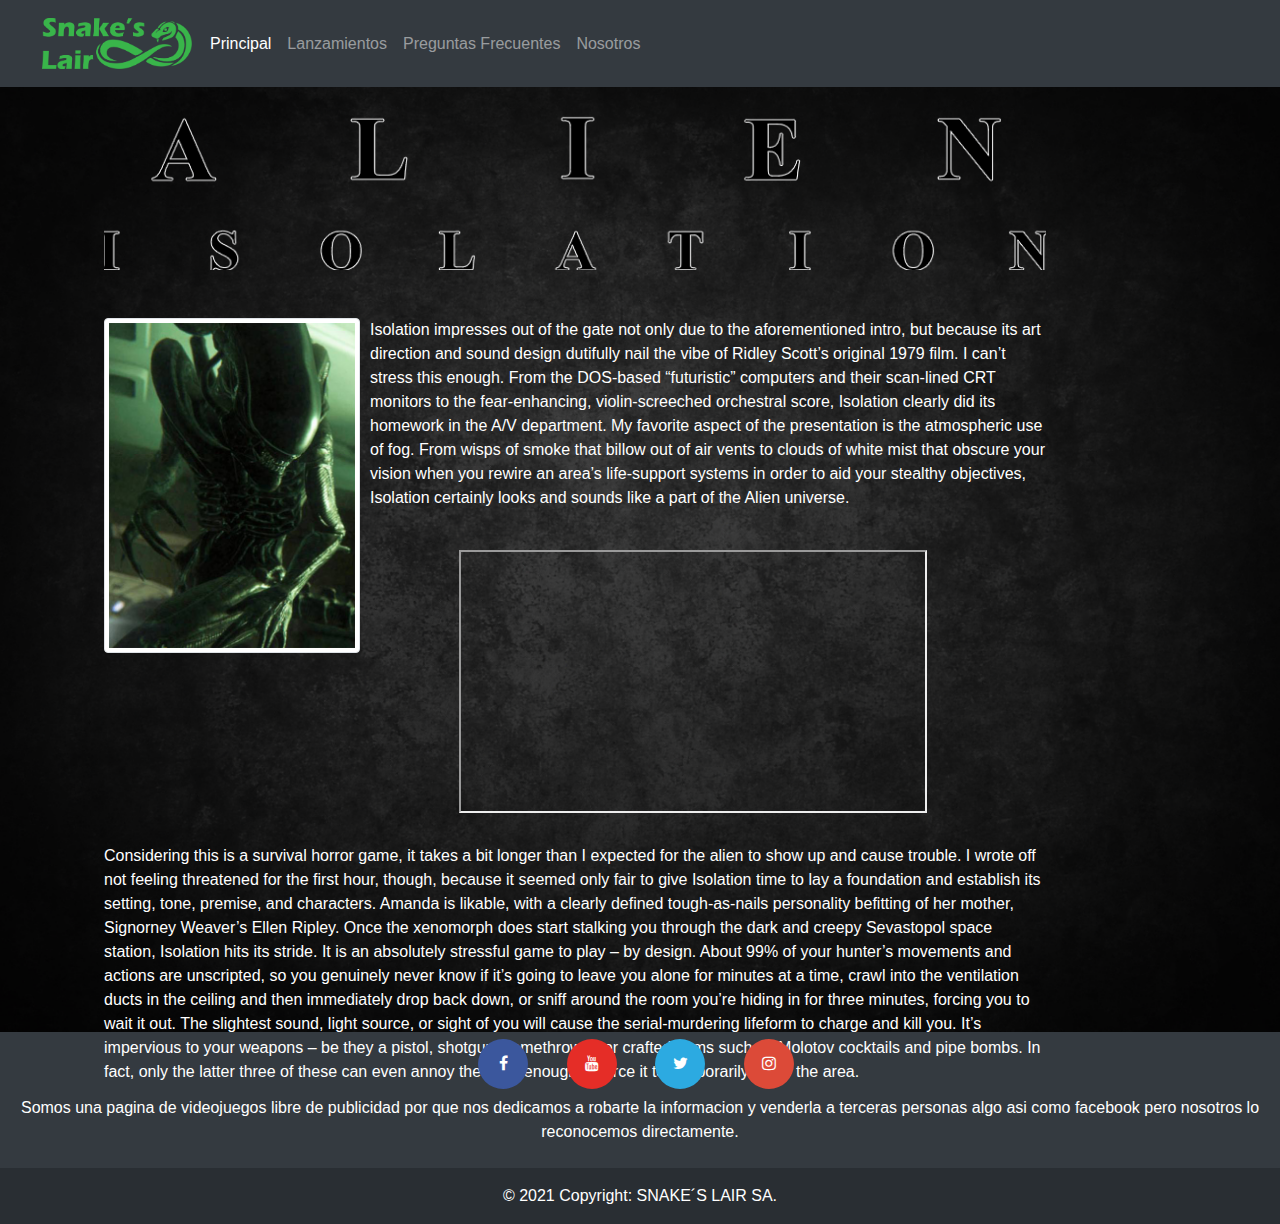
==== paginas_reviews/alien.html @ 408a5f7a "cambios masivos" ====
<!DOCTYPE html>
<html lang="en">

<head>
    <meta charset="UTF-8">
    <meta http-equiv="X-UA-Compatible" content="IE=edge">
    <meta name="viewport" content="width=device-width, initial-scale=1.0">
    <title>Alien</title>
    <link rel="stylesheet" href="/css/estilos.css">
    <link rel="stylesheet" href="https://cdnjs.cloudflare.com/ajax/libs/font-awesome/4.7.0/css/font-awesome.min.css">
    <link rel="stylesheet" href="css/flexboxgrid.css">
    <link rel="stylesheet" href="https://maxcdn.bootstrapcdn.com/bootstrap/4.0.0/css/bootstrap.min.css" integrity="sha384-Gn5384xqQ1aoWXA+058RXPxPg6fy4IWvTNh0E263XmFcJlSAwiGgFAW/dAiS6JXm" crossorigin="anonymous">
    <script src="https://code.jquery.com/jquery-3.2.1.slim.min.js" integrity="sha384-KJ3o2DKtIkvYIK3UENzmM7KCkRr/rE9/Qpg6aAZGJwFDMVNA/GpGFF93hXpG5KkN" crossorigin="anonymous"></script>
    <script src="https://cdnjs.cloudflare.com/ajax/libs/popper.js/1.12.9/umd/popper.min.js" integrity="sha384-ApNbgh9B+Y1QKtv3Rn7W3mgPxhU9K/ScQsAP7hUibX39j7fakFPskvXusvfa0b4Q" crossorigin="anonymous"></script>
    <script src="https://maxcdn.bootstrapcdn.com/bootstrap/4.0.0/js/bootstrap.min.js" integrity="sha384-JZR6Spejh4U02d8jOt6vLEHfe/JQGiRRSQQxSfFWpi1MquVdAyjUar5+76PVCmYl" crossorigin="anonymous"></script>

</head>

<body>


    <nav class="navbar navbar-expand-lg navbar-dark badge-dark fixed-top">
        <a class="navbar-brand" href="#"></a>
        <div id="logo_pagina">
            <img class="foto_logo" src="../imagenes/snake's lair logo2.png" alt="snake_logo">
        </div>
        <button class="navbar-toggler" type="button" data-toggle="collapse" data-target="#navbarNavAltMarkup" aria-controls="navbarNavAltMarkup" aria-expanded="false" aria-label="Toggle navigation">
          <span class="navbar-toggler-icon"></span>
        </button>


        <div class="collapse navbar-collapse" id="navbarNavAltMarkup">
            <div class="navbar-nav">
                <a class="nav-item nav-link active" href="../index.html">Principal <span class="sr-only">(current)</span></a>
                <a class="nav-item nav-link" href="../paginas_reviews/lanzamientos.html">Lanzamientos</a>
                <a class="nav-item nav-link" href="../paginas_reviews/preguntas_frecuentes.html">Preguntas Frecuentes</a>
                <a class="nav-item nav-link" href="../paginas_reviews/Nosotros.html">Nosotros</a>
            </div>

        </div>

    </nav>
    <br>

    <div style="padding:1px 16px;height:1000px; margin-right: 130px;">
        <div class="d-flex justify-content-between">
            <div class="p-2">
                <div id="logo_tlou">
                    <img src="../imagenes/alien logo.png" class="img-fluid" alt="tlou_logo">
                    <br><br>
                    <div class="d-flex text-white">
                        <!--añadir margen a esta barra-->
                        <div>
                            <div style="float: left;">
                                <img class="img-thumbnail" src="../imagenes/Alien.png" alt="img-thumbnail" style="width: 20vw; margin-right: 10px; margin-bottom: 10px;">
                            </div>
                            <p class="center">Isolation impresses out of the gate not only due to the aforementioned intro, but because its art direction and sound design dutifully nail the vibe of Ridley Scott’s original 1979 film. I can’t stress this enough. From the
                                DOS-based “futuristic” computers and their scan-lined CRT monitors to the fear-enhancing, violin-screeched orchestral score, Isolation clearly did its homework in the A/V department. My favorite aspect of the presentation
                                is the atmospheric use of fog. From wisps of smoke that billow out of air vents to clouds of white mist that obscure your vision when you rewire an area’s life-support systems in order to aid your stealthy objectives, Isolation
                                certainly looks and sounds like a part of the Alien universe.</p>

                            <br>

                            <iframe style="margin-left: 10ch" src="http://widgets.ign.com/video/embed/content.html?url=https://www.ign.com/videos/2014/04/25/how-scary-is-alien-isolation" width="468" height="263" scrolling="no" frameborder="10px" allowfullscreen></iframe>

                            <br><br>
                            <p class="center">Considering this is a survival horror game, it takes a bit longer than I expected for the alien to show up and cause trouble. I wrote off not feeling threatened for the first hour, though, because it seemed only fair to give
                                Isolation time to lay a foundation and establish its setting, tone, premise, and characters. Amanda is likable, with a clearly defined tough-as-nails personality befitting of her mother, Signorney Weaver’s Ellen Ripley.
                                Once the xenomorph does start stalking you through the dark and creepy Sevastopol space station, Isolation hits its stride. It is an absolutely stressful game to play – by design. About 99% of your hunter’s movements and
                                actions are unscripted, so you genuinely never know if it’s going to leave you alone for minutes at a time, crawl into the ventilation ducts in the ceiling and then immediately drop back down, or sniff around the room you’re
                                hiding in for three minutes, forcing you to wait it out. The slightest sound, light source, or sight of you will cause the serial-murdering lifeform to charge and kill you. It’s impervious to your weapons – be they a pistol,
                                shotgun, flamethrower, or crafted items such as Molotov cocktails and pipe bombs. In fact, only the latter three of these can even annoy the alien enough to force it to temporarily leave the area.

                            </p>
                        </div>
                    </div>
                </div>
            </div>
        </div>
    </div>
    <div>

        <footer class="bg-dark text-center text-white ">




            <!-- Section: Social media -->
            <div class="template-demo">
                <a class="btn" href="https://www.facebook.com/home.php" role="button">
                    <button type="button" class="btn btn-social-icon btn-facebook btn-rounded">
                        <i class="fa fa-facebook"></i>
                    </button>
                </a>
                <a class="btn" href="https://www.youtube.com" role="button">
                    <button type="button" class="btn btn-social-icon btn-youtube btn-rounded">
                        <i class="fa fa-youtube"></i>
                        </button>
                </a>
                <a class="btn" href="https://www.twitter.com" role="button">
                    <button type="button" class="btn btn-social-icon btn-twitter btn-rounded">
                        <i class="fa fa-twitter"></i>
                    </button>
                </a>
                <a class="btn" href="https://www.instagram.com" role="button">
                    <button type="button" class="btn btn-social-icon btn-instagram btn-rounded">
                         <i class="fa fa-instagram"></i>
                    </button>
                </a>
            </div>
            <!-- Section: Social media -->



            <!-- Section: Text -->
            <section class="mb-4">
                <p>
                    Somos una pagina de videojuegos libre de publicidad por que nos dedicamos a robarte la informacion y venderla a terceras personas algo asi como facebook pero nosotros lo reconocemos directamente.
                </p>
            </section>
            <!-- Section: Text -->



            <!-- Copyright -->
            <div class="text-center p-3" style="background-color: rgba(0, 0, 0, 0.2);">
                © 2021 Copyright:
                <a class="text-white" href="https://www.youtube.com/watch?v=dQw4w9WgXcQ"> SNAKE´S LAIR SA.</a>
            </div>
            <!-- Copyright -->
        </footer>

    </div>
</body>

</html>
---- css/estilos.css ----
.body {
    background-color: black;
    background-repeat: no-repeat;
    background-size: cover;
}


/* ESTA ES LA IMAGEN DE LOGO SNAKE*/

.foto_logo {
    padding: 0px;
    margin: 10px;
    border: 0;
    float: inline-start;
    width: 150px;
}


/*TRABAJAR LAS CAJAS DE TEXTO DEL TITULO*/

.titulo_principal {
    font-style: italic;
    font-weight: bold;
    font-size: large;
    color: #4CAF50;
    /*COLOR ESTILO DE FUENTE QUE SE VA A USAR*/
    font-family: Verdana, Geneva, Tahoma, sans-serif;
}


/*LOGO PAGINA PARA TRABAJAR TAMAÑO*/


/*TODAVIA NO SE SABE QUE ES -- NO BORRAR*/

img {
    display: block;
    justify-content: left;
    max-width: auto;
    height: auto;
    margin: auto;
}


/*IMAGEN DE FONDO*/

body {
    /* The image used */
    background-image: url("../imagenes/fondo_pagina_web.png");
    min-height: 380px;
    /* Center and scale the image nicely */
    background-position: center;
    background-repeat: repeat;
    background-size: cover;
    /* Needed to position the navbar */
    position: relative;
}


/*---------PAGINA THE LAST OF US------------*/


/*LOGO*/

div#logo_tlou {
    padding: 50px;
    margin: 30px;
    margin-bottom: 30px;
    border: 0;
    float: inline-start;
    width: auto;
    color: white;
}


/*TEXTO*/

div#review_tlou {
    margin: 30px;
    padding: 30px;
}


/*BOTONES RRSS*/

.btn.btn-social-icon {
    width: 50px;
    height: 50px;
    padding: 0
}

.template-demo>.btn {
    margin-right: 0.5rem !important
}

.template-demo {
    margin-top: 0.5rem !important
}

.btn.btn-rounded {
    border-radius: 50px
}

.btn-facebook {
    background: #3b579d !important;
    color: #ffffff !important;
}

.btn-youtube {
    background: #e52d27 !important;
    color: #ffffff !important;
}

.btn-twitter {
    background: #2caae1 !important;
    color: #ffffff !important;
}

.btn-dribbble {
    background: #ea4c89 !important;
    color: #ffffff !important;
}

.btn-linkedin {
    background: #0177b5 !important;
    color: #ffffff !important;
}

.btn-instagram {
    background: #dc4a38 !important;
    color: #ffffff !important;
}

.btn-facebook:hover,
.btn-facebook:focus {
    background: #2d4278 !important;
    color: #ffffff !important;
}

.btn-youtube:hover,
.btn-youtube:focus {
    background: #c21d17 !important;
    color: #ffffff !important;
}

.btn-twitter:hover,
.btn-twitter:focus {
    background: #1b8dbf !important;
    color: #ffffff !important;
}

.btn-dribbble:hover,
.btn-dribbble:focus {
    background: #e51e6b !important;
    color: #ffffff !important;
}

.btn-linkedin:hover,
.btn-linkedin:focus {
    background: #015682 !important;
    color: #ffffff !important;
}

.btn-instagram:hover,
.btn-instagram:focus {
    background: #bf3322 !important;
    color: #ffffff !important;
}


/*CAJA DE VIDEO DE CUERPO INDEX*/

.video-responsive {
    position: relative;
    padding-bottom: 56.25%;
    /* 16/9 ratio */
    padding-top: 30px;
    /* IE6 workaround*/
    height: 0;
    overflow: hidden;
}

.video-responsive iframe,
.video-responsive object,
.video-responsive embed {
    position: absolute;
    top: 0;
    left: 30px;
    width: 100%;
    height: 100%;
}


/*CAJA DE VIDEO DE CUERPO INDEX*/

.video-responsive {
    position: relative;
    padding-bottom: 56.25%;
    /* 16/9 ratio */
    padding-top: 30px;
    /* IE6 workaround*/
    height: 0;
    overflow: hidden;
}

.video-responsive iframe,
.video-responsive object,
.video-responsive embed {
    position: absolute;
    top: 0;
    left: 0;
    width: 100%;
    height: 100%;
}

.item img {
    width: 900px;
}


/* CAROUSEL DE IMAGENES*/


/*PAGINA NOSOTROS*/


/* CSS general */

.mi-iframe {
    width: 100px;
    height: 50px;
}


/* CSS pantallas de 320px o superior */

@media (min-width: 320px) {
    .mi-iframe {
        width: 200px;
        height: 150px;
    }
}


/* CSS pantalla 768px o superior */

@media (min-width: 768px) {
    .mi-iframe {
        width: 500px;
        height: 350px;
    }
}


/*css preguntas frecuentes*/

.preguntas_pa_weones {
    text-align: center;
    color: white;
}

h1.preguntas_pa_weones {
    text-align: right;
}
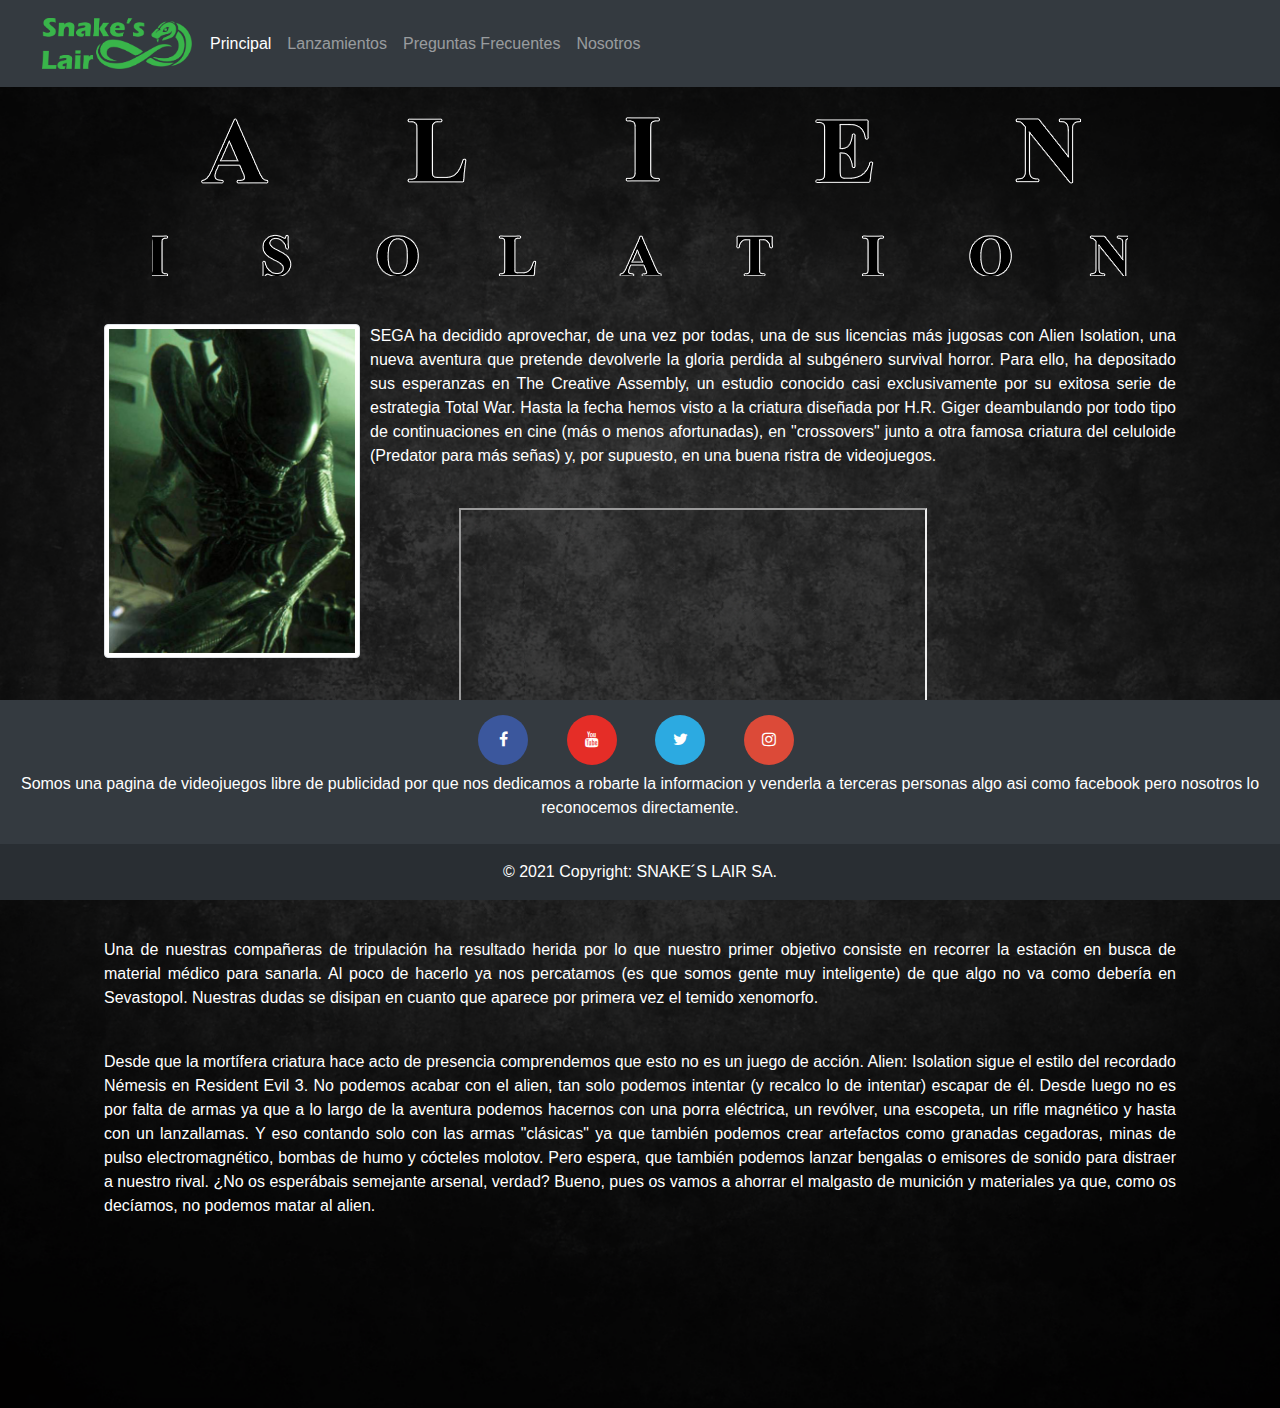
==== commit 6a87da31: "cambios  masivos  finales pt1" ====
--- a/paginas_reviews/alien.html
+++ b/paginas_reviews/alien.html
@@ -42,7 +42,7 @@
     </nav>
     <br>
 
-    <div style="padding:1px 16px;height:1000px; margin-right: 130px;">
+    <div style="padding:1px 16px;height:1000px;text-align: justify;">
         <div class="d-flex justify-content-between">
             <div class="p-2">
                 <div id="logo_tlou">
@@ -54,22 +54,33 @@
                             <div style="float: left;">
                                 <img class="img-thumbnail" src="../imagenes/Alien.png" alt="img-thumbnail" style="width: 20vw; margin-right: 10px; margin-bottom: 10px;">
                             </div>
-                            <p class="center">Isolation impresses out of the gate not only due to the aforementioned intro, but because its art direction and sound design dutifully nail the vibe of Ridley Scott’s original 1979 film. I can’t stress this enough. From the
-                                DOS-based “futuristic” computers and their scan-lined CRT monitors to the fear-enhancing, violin-screeched orchestral score, Isolation clearly did its homework in the A/V department. My favorite aspect of the presentation
-                                is the atmospheric use of fog. From wisps of smoke that billow out of air vents to clouds of white mist that obscure your vision when you rewire an area’s life-support systems in order to aid your stealthy objectives, Isolation
-                                certainly looks and sounds like a part of the Alien universe.</p>
+                            <p class="center">SEGA ha decidido aprovechar, de una vez por todas, una de sus licencias más jugosas con Alien Isolation, una nueva aventura que pretende devolverle la gloria perdida al subgénero survival horror. Para ello, ha depositado sus
+                                esperanzas en The Creative Assembly, un estudio conocido casi exclusivamente por su exitosa serie de estrategia Total War. Hasta la fecha hemos visto a la criatura diseñada por H.R. Giger deambulando por todo tipo de continuaciones
+                                en cine (más o menos afortunadas), en "crossovers" junto a otra famosa criatura del celuloide (Predator para más señas) y, por supuesto, en una buena ristra de videojuegos.</p>
 
                             <br>
 
                             <iframe style="margin-left: 10ch" src="http://widgets.ign.com/video/embed/content.html?url=https://www.ign.com/videos/2014/04/25/how-scary-is-alien-isolation" width="468" height="263" scrolling="no" frameborder="10px" allowfullscreen></iframe>
 
                             <br><br>
-                            <p class="center">Considering this is a survival horror game, it takes a bit longer than I expected for the alien to show up and cause trouble. I wrote off not feeling threatened for the first hour, though, because it seemed only fair to give
-                                Isolation time to lay a foundation and establish its setting, tone, premise, and characters. Amanda is likable, with a clearly defined tough-as-nails personality befitting of her mother, Signorney Weaver’s Ellen Ripley.
-                                Once the xenomorph does start stalking you through the dark and creepy Sevastopol space station, Isolation hits its stride. It is an absolutely stressful game to play – by design. About 99% of your hunter’s movements and
-                                actions are unscripted, so you genuinely never know if it’s going to leave you alone for minutes at a time, crawl into the ventilation ducts in the ceiling and then immediately drop back down, or sniff around the room you’re
-                                hiding in for three minutes, forcing you to wait it out. The slightest sound, light source, or sight of you will cause the serial-murdering lifeform to charge and kill you. It’s impervious to your weapons – be they a pistol,
-                                shotgun, flamethrower, or crafted items such as Molotov cocktails and pipe bombs. In fact, only the latter three of these can even annoy the alien enough to force it to temporarily leave the area.
+                            <p class="center">En esta nueva aventura nos pondremos en la piel de Amanda Ripley, la hija de Ellen, que lleva 15 años tratando de dar con su madre siguiendo la pista de la Nostromo, su mítica nave. La caja negra de la desaparecida tripulación
+                                ha acabado en la estación espacial Sevastopol así que allí nos dirigiremos. Los primeros compases nos van metiendo poco a poco en la aventura, siguiendo un ritmo muy parecido al de la película original (o de otras similares
+                                en las que no se ve al monstruo desde el principio), lo que nos ha parecido una muy buena manera de enmascarar los tutoriales.
+                            </p>
+
+                            <br>
+
+                            <p class="center">
+                                Una de nuestras compañeras de tripulación ha resultado herida por lo que nuestro primer objetivo consiste en recorrer la estación en busca de material médico para sanarla. Al poco de hacerlo ya nos percatamos (es que somos gente muy inteligente) de que
+                                algo no va como debería en Sevastopol. Nuestras dudas se disipan en cuanto que aparece por primera vez el temido xenomorfo.
+                            </p>
+                            <br>
+                            <p class="center">
+                                Desde que la mortífera criatura hace acto de presencia comprendemos que esto no es un juego de acción. Alien: Isolation sigue el estilo del recordado Némesis en Resident Evil 3. No podemos acabar con el alien, tan solo podemos intentar (y recalco lo de
+                                intentar) escapar de él. Desde luego no es por falta de armas ya que a lo largo de la aventura podemos hacernos con una porra eléctrica, un revólver, una escopeta, un rifle magnético y hasta con un lanzallamas. Y eso contando
+                                solo con las armas "clásicas" ya que también podemos crear artefactos como granadas cegadoras, minas de pulso electromagnético, bombas de humo y cócteles molotov. Pero espera, que también podemos lanzar bengalas o emisores
+                                de sonido para distraer a nuestro rival. ¿No os esperábais semejante arsenal, verdad? Bueno, pues os vamos a ahorrar el malgasto de munición y materiales ya que, como os decíamos, no podemos matar al alien.
+
 
                             </p>
                         </div>
@@ -78,34 +89,49 @@
             </div>
         </div>
     </div>
+    <br>
+    <br>
+    <br>
+    <br>
+    <br>
+    <br>
+    <br>
+    <br>
+    <br>
+    <br>
+    <br>
+    <br>
+    <br>
+    <br>
+    <br>
+    <br>
+
     <div>
 
-        <footer class="bg-dark text-center text-white ">
 
-
-
+        <footer class="bg-dark text-center text-white fixed-bottom ">
 
             <!-- Section: Social media -->
             <div class="template-demo">
                 <a class="btn" href="https://www.facebook.com/home.php" role="button">
                     <button type="button" class="btn btn-social-icon btn-facebook btn-rounded">
-                        <i class="fa fa-facebook"></i>
-                    </button>
+                            <i class="fa fa-facebook"></i>
+                        </button>
                 </a>
                 <a class="btn" href="https://www.youtube.com" role="button">
                     <button type="button" class="btn btn-social-icon btn-youtube btn-rounded">
-                        <i class="fa fa-youtube"></i>
-                        </button>
+                            <i class="fa fa-youtube"></i>
+                            </button>
                 </a>
                 <a class="btn" href="https://www.twitter.com" role="button">
                     <button type="button" class="btn btn-social-icon btn-twitter btn-rounded">
-                        <i class="fa fa-twitter"></i>
-                    </button>
+                            <i class="fa fa-twitter"></i>
+                        </button>
                 </a>
                 <a class="btn" href="https://www.instagram.com" role="button">
                     <button type="button" class="btn btn-social-icon btn-instagram btn-rounded">
-                         <i class="fa fa-instagram"></i>
-                    </button>
+                             <i class="fa fa-instagram"></i>
+                        </button>
                 </a>
             </div>
             <!-- Section: Social media -->
--- a/css/estilos.css
+++ b/css/estilos.css
@@ -254,11 +254,34 @@
 
 /*css preguntas frecuentes*/
 
-.preguntas_pa_weones {
-    text-align: center;
-    color: white;
-}
-
-h1.preguntas_pa_weones {
-    text-align: right;
+
+/* imagen responsive*/
+
+.responsive {
+    width: 40%;
+    height: auto;
+    max-width: 100px;
+    margin-right: 20px;
+    min-width: 100px;
+}
+
+@media screen and (max-width: 700px) {
+    .contenido {
+        font-size: 10px;
+    }
+    .titulo {
+        font-size: 14px;
+    }
+}
+
+
+/* Por debajo de 400px */
+
+@media screen and (max-width: 400px) {
+    .contenido {
+        font-size: 8px;
+    }
+    .titulo {
+        font-size: 12px;
+    }
 }